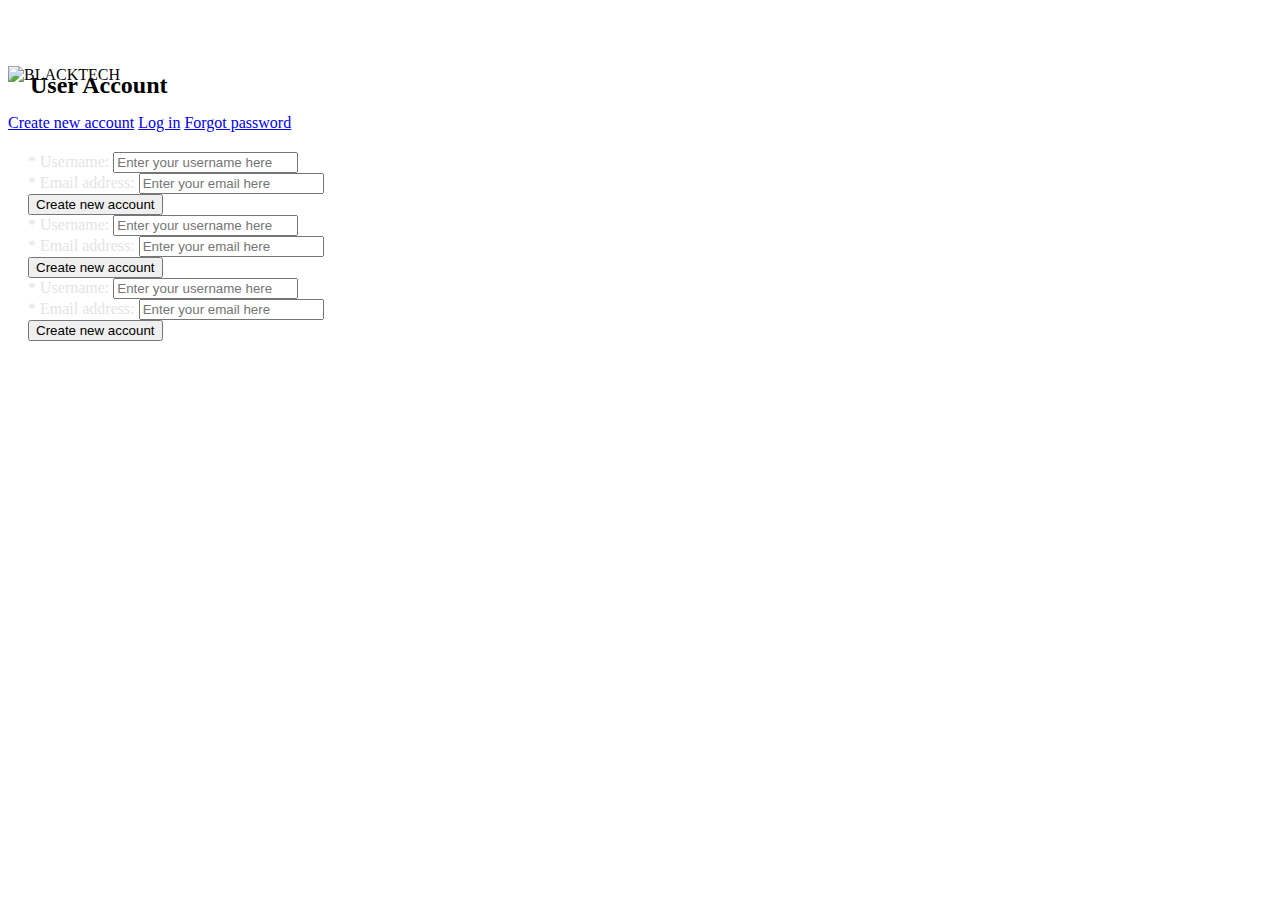
==== src/main/resources/templates/myAccount.html @ 0a6573fa "My account page adding. 3 new tabs on myAccount page." ====
<!doctype html>
<html lang="en" xmlns:th="http://www.w3.org/1999/xhtml">
<head th:replace="common/header :: common-header"></head>
<body>

<!--navbar-->
<div th:replace="common/header :: navbar"></div>

<div class="container" style="padding-top: 20px;">
    <div class="row">
        <div class="col-md-8" style="padding-top: 38px;">
            <h2 class="section-headline" style="position:absolute; margin-top: 6px;"><span style="padding: 5px 22px;">User Account</span>
            </h2>
            <hr class="container-fluid" style="position: absolute; height: 6px; background-color: #333;
             z-index: -1;"/>
        </div>
        <div class="col-md-4">
            <img class="img-responsive img-fluid rounded-pill" src="/img/slide/bt985x290.gif" alt="BLACKTECH"/>
        </div>
    </div>
<!--    <hr style="position: absolute; width: 100%; height: 6px; background-color: #333;-->
<!--             z-index: -1;"/>-->
    <div class="row" style="margin-top: 30px;">
        <div class="col-xs-9 col-xs-offset-3  container container-fluid">
            <!--Nav tabs-->

            <nav>
                <div class="nav nav-tabs" id="nav-tab" role="tablist">
                    <a class="nav-item nav-link active" id="nav-new-account-tab" data-toggle="tab"
                       href="#nav-new-account" role="tab" aria-controls="nav-new-account" aria-selected="true">Create
                        new account</a>
                    <a class="nav-item nav-link" id="nav-log-in-tab" data-toggle="tab" href="#nav-log-in" role="tab"
                       aria-controls="nav-log-in" aria-selected="false">Log in</a>
                    <a class="nav-item nav-link" id="nav-forget-pass-tab" data-toggle="tab" href="#nav-forget-pass"
                       role="tab" aria-controls="nav-forget-pass" aria-selected="false">Forgot password</a>
                </div>
            </nav>
            <!--tabs end-->
            <!--tab content panels-->
            <div class="tab-content bg-dark  container container-fluid" style="padding: 20px 20px;" id="nav-tabContent">

                <div class="tab-pane fade show active" id="nav-new-account" role="tabpanel"
                     aria-labelledby="nav-new-account-tab">
                    <form>
                        <div class="form-group bg-dark">
                            <label style="color:#e4e4e4;" for="newUsername">* Username:</label>
                            <input required="required" type="text" class="form-control" id="newUsername"
                                   placeholder="Enter your username here"/>
                        </div>

                        <div class="form-group bg-dark">
                            <label style="color:#e4e4e4;" for="email">* Email address:</label>
                            <input required="required" type="email" class="form-control" id="email"
                                   placeholder="Enter your email here"/>
                        </div>

                        <button type="submit" class="btn btn-primary">Create new account</button>
                    </form>
                </div>

                <div class="tab-pane fade container container-fluid" id="nav-log-in" role="tabpanel" aria-labelledby="nav-log-in-tab">
                    <form>
                        <div class="form-group bg-dark">
                            <label style="color:#e4e4e4;" for="newUsername">* Username:</label>
                            <input required="required" type="text" class="form-control" id="newUsername"
                                   placeholder="Enter your username here"/>
                        </div>

                        <div class="form-group bg-dark">
                            <label style="color:#e4e4e4;" for="email">* Email address:</label>
                            <input required="required" type="email" class="form-control" id="email"
                                   placeholder="Enter your email here"/>
                        </div>

                        <button type="submit" class="btn btn-primary">Create new account</button>
                    </form>
                </div>

                <div class="tab-pane fade" id="nav-forget-pass" role="tabpanel" aria-labelledby="nav-forget-pass-tab">
                    <form>
                        <div class="form-group bg-dark">
                            <label style="color:#e4e4e4;" for="newUsername">* Username:</label>
                            <input required="required" type="text" class="form-control" id="newUsername"
                                   placeholder="Enter your username here"/>
                        </div>

                        <div class="form-group bg-dark">
                            <label style="color:#e4e4e4;" for="email">* Email address:</label>
                            <input required="required" type="email" class="form-control" id="email"
                                   placeholder="Enter your email here"/>
                        </div>

                        <button type="submit" class="btn btn-primary">Create new account</button>
                    </form>
                </div>
            </div>
            <!--tab content panels end-->
        </div>


    </div>
</div>

<div th:replace="common/header :: body-bottom-scriipts"></div>
</body>
</html>
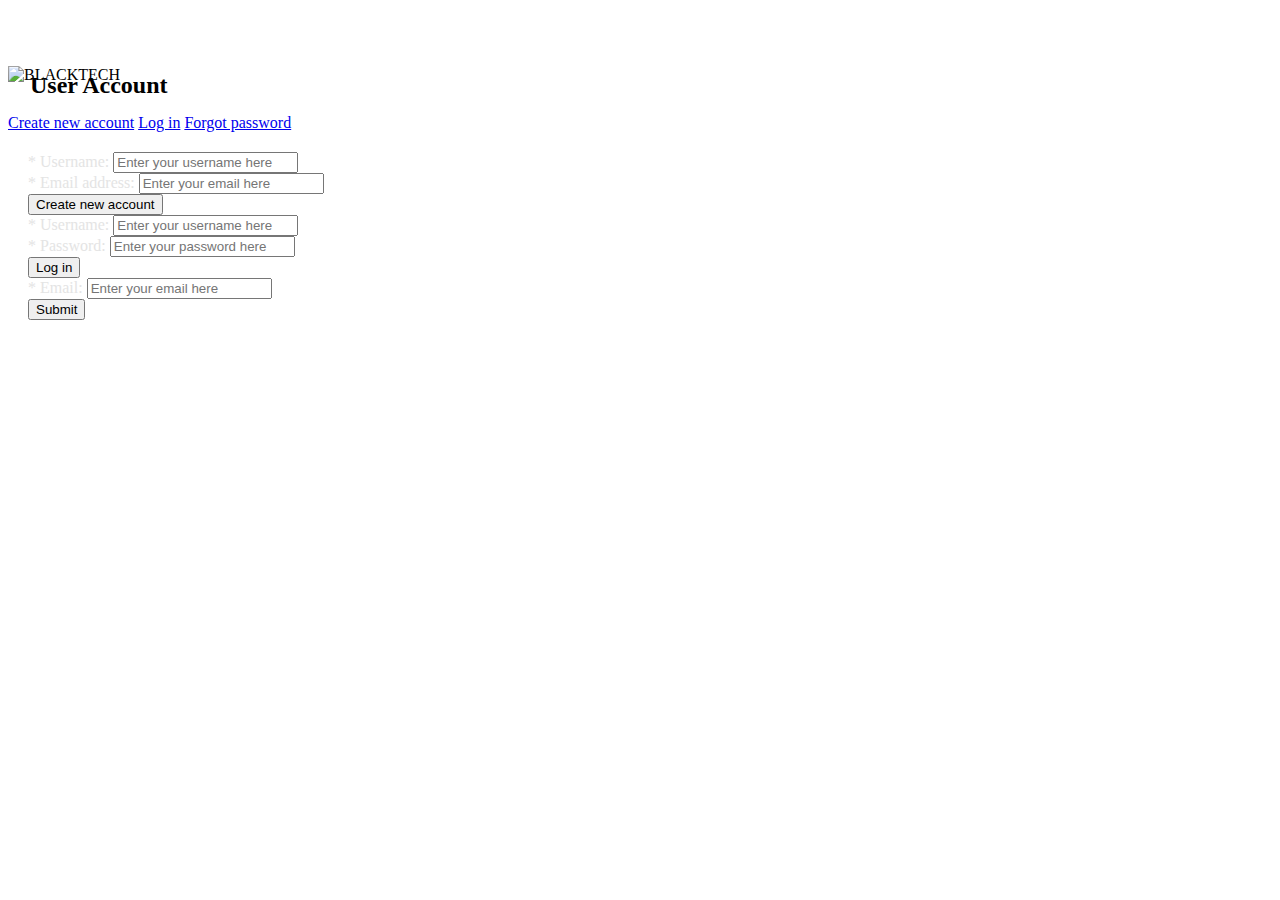
==== commit e6044a0b: "Add account model. PostgreSQL connection configuration." ====
--- a/src/main/resources/templates/myAccount.html
+++ b/src/main/resources/templates/myAccount.html
@@ -9,13 +9,13 @@
 <div class="container" style="padding-top: 20px;">
     <div class="row">
         <div class="col-md-8" style="padding-top: 38px;">
-            <h2 class="section-headline" style="position:absolute; margin-top: 6px;"><span style="padding: 5px 22px;">User Account</span>
+            <h2 class="section-headline border border-light" style="position:absolute; margin-top: 6px;"><span style="padding: 5px 22px;">User Account</span>
             </h2>
             <hr class="container-fluid" style="position: absolute; height: 6px; background-color: #333;
              z-index: -1;"/>
         </div>
         <div class="col-md-4">
-            <img class="img-responsive img-fluid rounded-pill" src="/img/slide/bt985x290.gif" alt="BLACKTECH"/>
+            <img class="img-responsive img-fluid rounded-pill border border-light" src="/img/slide/bt985x290.gif" alt="BLACKTECH"/>
         </div>
     </div>
 <!--    <hr style="position: absolute; width: 100%; height: 6px; background-color: #333;-->
@@ -38,7 +38,7 @@
             <!--tabs end-->
             <!--tab content panels-->
             <div class="tab-content bg-dark  container container-fluid" style="padding: 20px 20px;" id="nav-tabContent">
-
+<!--tab 1 content -->
                 <div class="tab-pane fade show active" id="nav-new-account" role="tabpanel"
                      aria-labelledby="nav-new-account-tab">
                     <form>
@@ -57,40 +57,34 @@
                         <button type="submit" class="btn btn-primary">Create new account</button>
                     </form>
                 </div>
-
-                <div class="tab-pane fade container container-fluid" id="nav-log-in" role="tabpanel" aria-labelledby="nav-log-in-tab">
+<!--tab 2 content-->
+                <div class="tab-pane fade" id="nav-log-in" role="tabpanel" aria-labelledby="nav-log-in-tab">
                     <form>
                         <div class="form-group bg-dark">
-                            <label style="color:#e4e4e4;" for="newUsername">* Username:</label>
-                            <input required="required" type="text" class="form-control" id="newUsername"
+                            <label style="color:#e4e4e4;" for="username">* Username:</label>
+                            <input required="required" type="text" class="form-control" id="username"
                                    placeholder="Enter your username here"/>
                         </div>
 
                         <div class="form-group bg-dark">
-                            <label style="color:#e4e4e4;" for="email">* Email address:</label>
-                            <input required="required" type="email" class="form-control" id="email"
+                            <label style="color:#e4e4e4;" for="password">* Password:</label>
+                            <input required="required" type="email" class="form-control" id="password"
+                                   placeholder="Enter your password here"/>
+                        </div>
+
+                        <button type="submit" class="btn btn-primary">Log in</button>
+                    </form>
+                </div>
+<!--tab 3 content-->
+                <div class="tab-pane fade" id="nav-forget-pass" role="tabpanel" aria-labelledby="nav-forget-pass-tab">
+                    <form>
+                        <div class="form-group bg-dark">
+                            <label style="color:#e4e4e4;" for="recoverEmail">* Email:</label>
+                            <input required="required" type="text" class="form-control" id="recoverEmail"
                                    placeholder="Enter your email here"/>
                         </div>
 
-                        <button type="submit" class="btn btn-primary">Create new account</button>
-                    </form>
-                </div>
-
-                <div class="tab-pane fade" id="nav-forget-pass" role="tabpanel" aria-labelledby="nav-forget-pass-tab">
-                    <form>
-                        <div class="form-group bg-dark">
-                            <label style="color:#e4e4e4;" for="newUsername">* Username:</label>
-                            <input required="required" type="text" class="form-control" id="newUsername"
-                                   placeholder="Enter your username here"/>
-                        </div>
-
-                        <div class="form-group bg-dark">
-                            <label style="color:#e4e4e4;" for="email">* Email address:</label>
-                            <input required="required" type="email" class="form-control" id="email"
-                                   placeholder="Enter your email here"/>
-                        </div>
-
-                        <button type="submit" class="btn btn-primary">Create new account</button>
+                        <button type="submit" class="btn btn-primary">Submit</button>
                     </form>
                 </div>
             </div>
